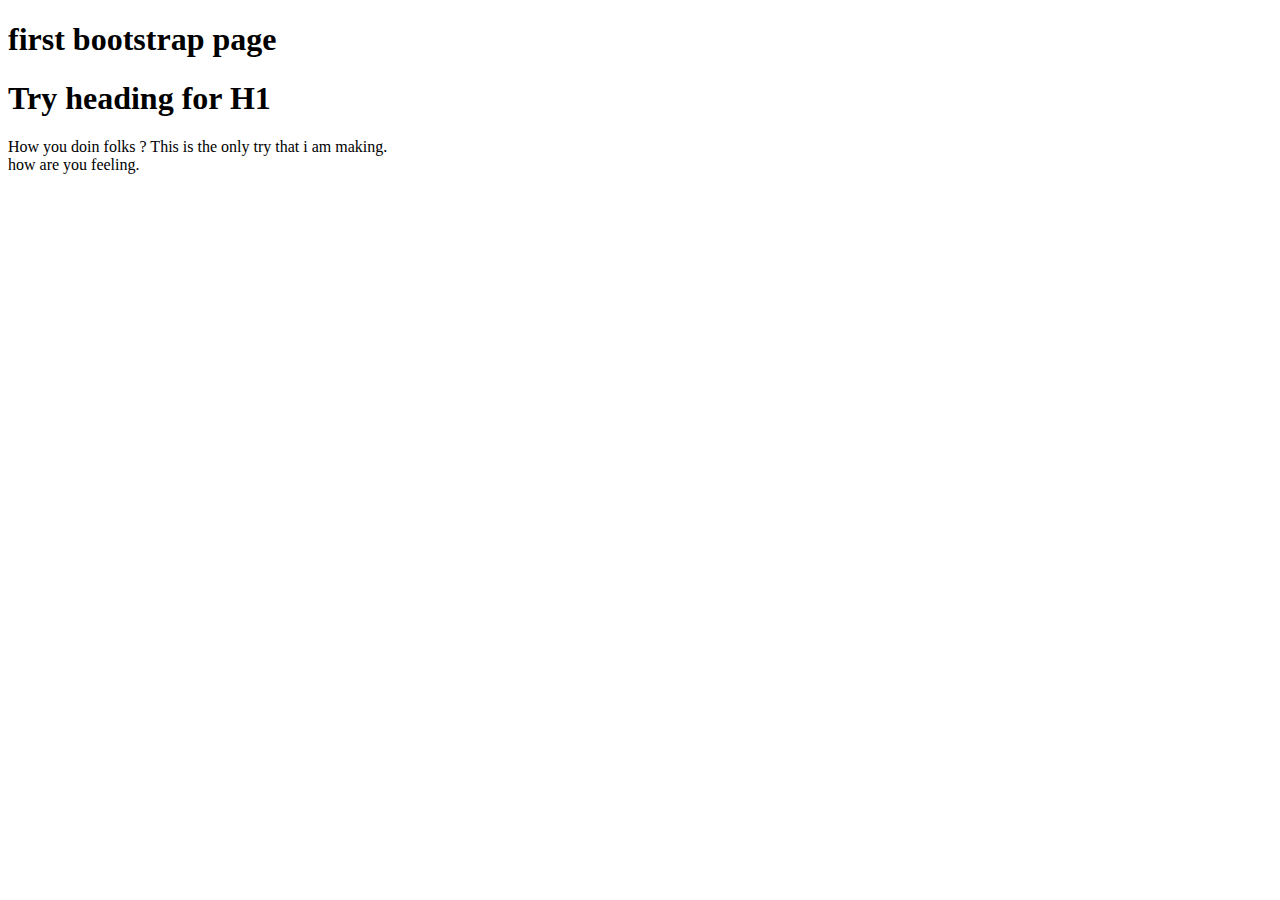
==== bootstrap.html @ 43d12fc6 "all file" ====
<!DOCTYPE html>
<html lang="en">
<head>
    <title>bootstrap 5 exapmle</title>
    <meta charset="UTF-8">
    <meta http-equiv="X-UA-Compatible" content="IE=edge">
    <meta name="viewport" content="width=device-width, initial-scale=1.0">
    
    
        <link href = "https://cdn.jsdelivr.net/npm/bootstrap@5.0.2/dist/css/bootstrap.min.css" rel="stylesheet" integrity="sha384-EVSTQN3/azprG1Anm3QDgpJLIm9Nao0Yz1ztcQTwFspd3yD65VohhpuuCOmLASjC" crossorigin="anonymous">
        <script src="https://cdn.jsdelivr.net/npm/bootstrap@5.0.2/dist/js/bootstrap.bundle.min.js" integrity="sha384-MrcW6ZMFYlzcLA8Nl+NtUVF0sA7MsXsP1UyJoMp4YLEuNSfAP+JcXn/tWtIaxVXM" crossorigin="anonymous"></script>
    
</head>
<body>
    
    <div class="container-fluid p-5 bg-primary text-white text-center">
    <h1>first bootstrap page</h1>
    <h1>Try heading for H1</h1>
    <p>How you doin folks ? This is the only try that i am making. <br>
    how are you feeling.</p>
</div>
    
</body>
</html>
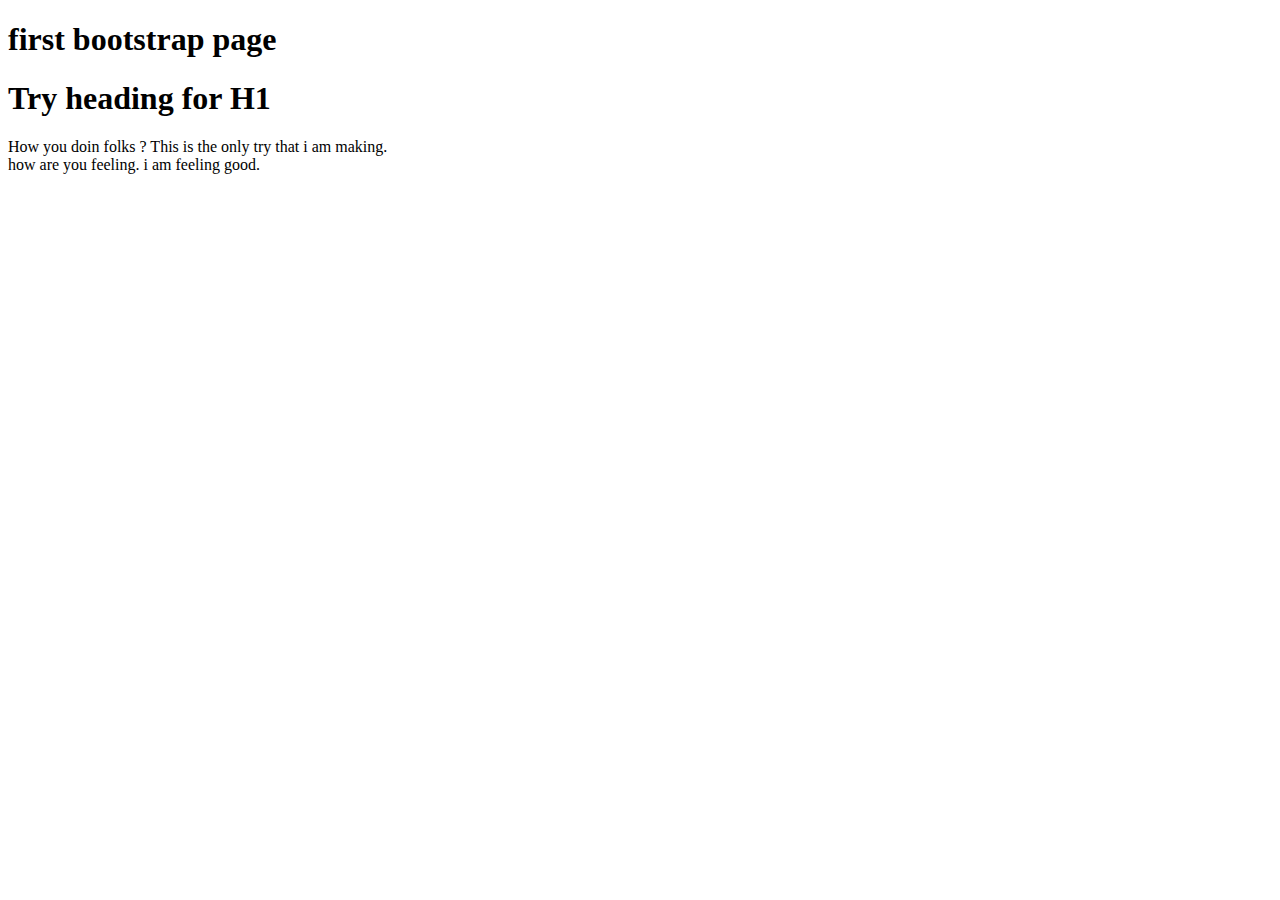
==== commit 96a0ac0c: "learning git" ====
--- a/bootstrap.html
+++ b/bootstrap.html
@@ -17,7 +17,7 @@
     <h1>first bootstrap page</h1>
     <h1>Try heading for H1</h1>
     <p>How you doin folks ? This is the only try that i am making. <br>
-    how are you feeling.</p>
+    how are you feeling. i am feeling good.</p>
 </div>
     
 </body>
